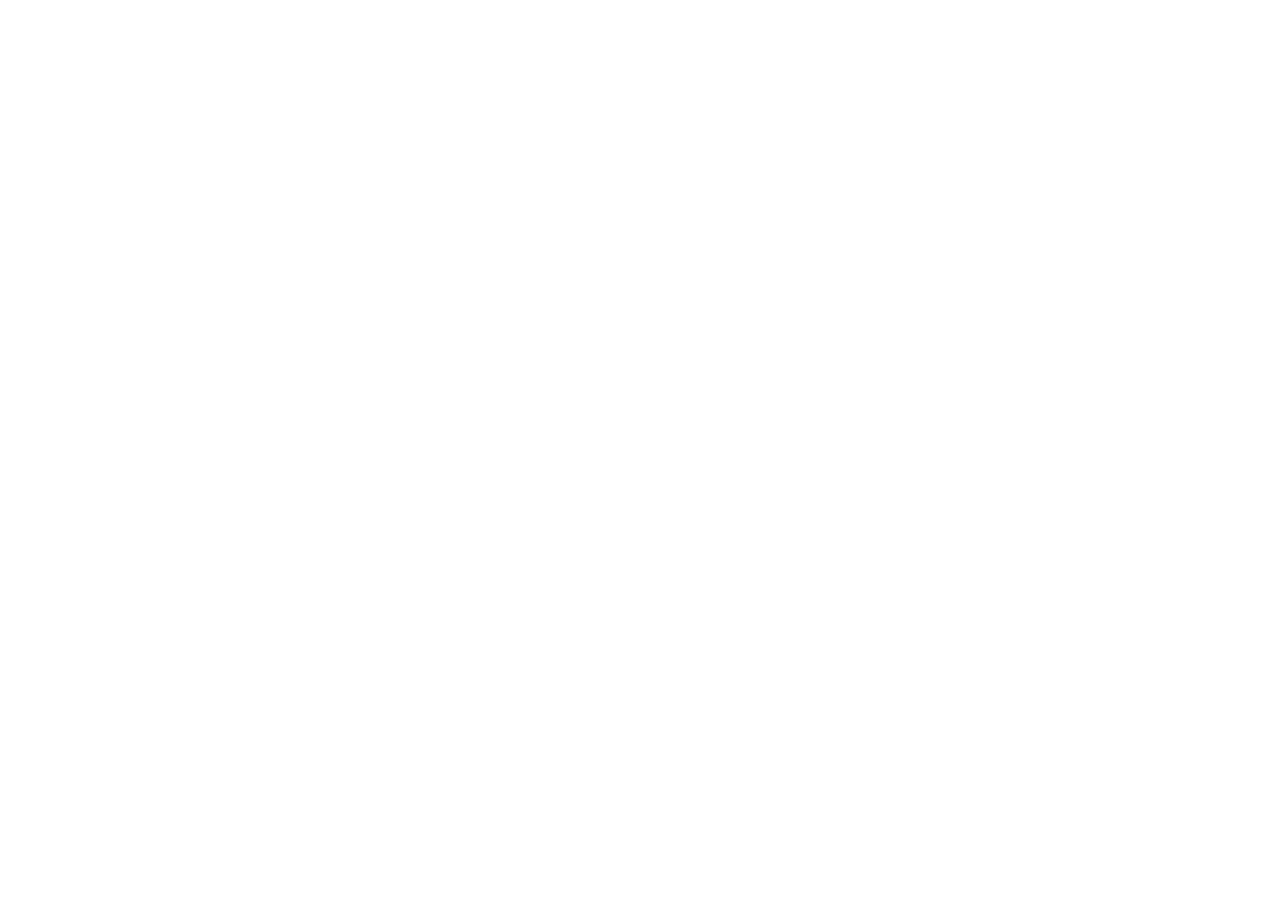
==== ex022/fundo003.html @ d61cd9d3 "Testando Fundos!" ====
<!DOCTYPE html>
<html lang="pt-br">
<head>
    <meta charset="UTF-8">
    <meta name="viewport" content="width=device-width, initial-scale=1.0">
    <title>Document</title>
</head>
<body>
    
</body>
</html>
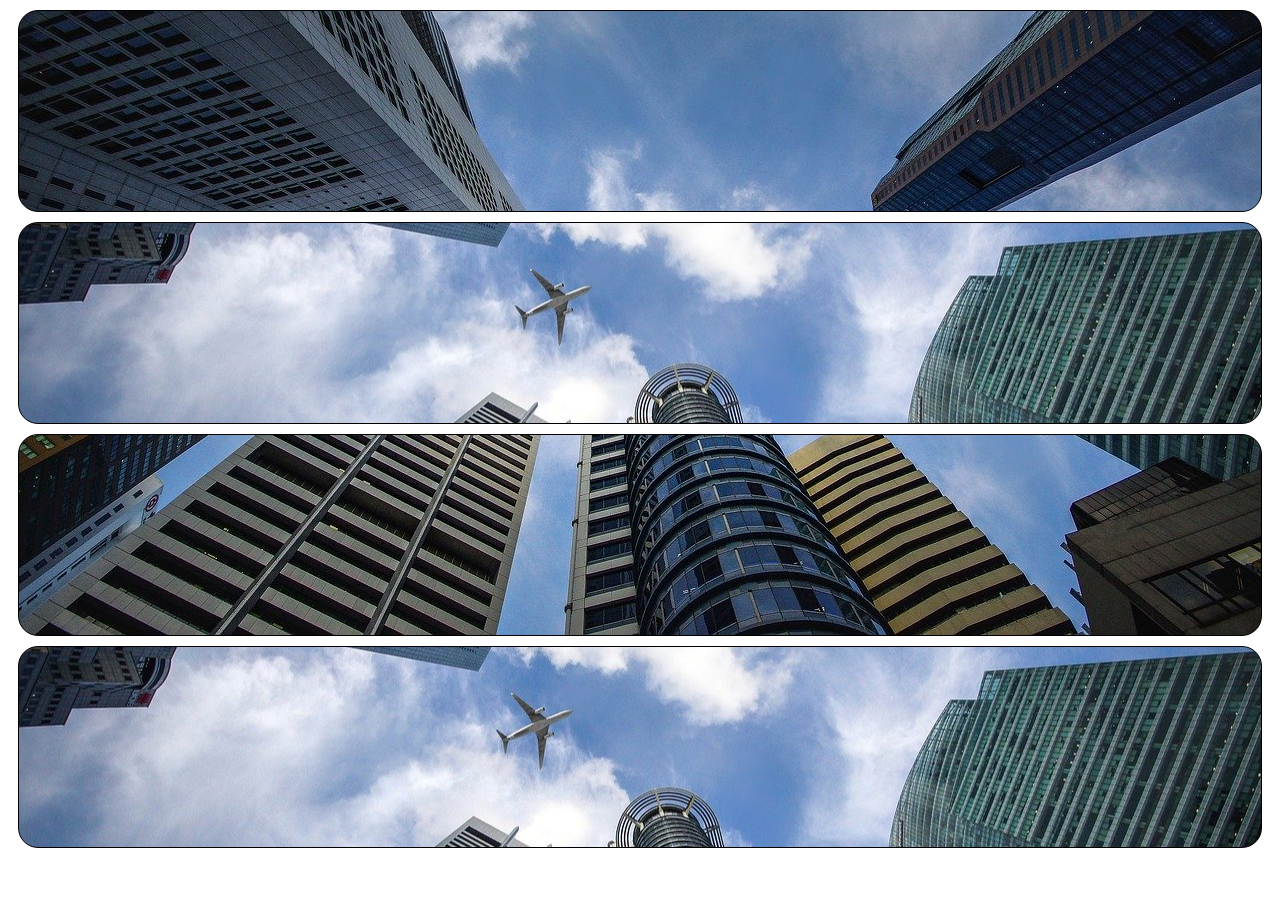
==== commit bbdcd44f: "PosicaodeFundos" ====
--- a/ex022/fundo003.html
+++ b/ex022/fundo003.html
@@ -3,9 +3,41 @@
 <head>
     <meta charset="UTF-8">
     <meta name="viewport" content="width=device-width, initial-scale=1.0">
-    <title>Document</title>
+    <title>Posição dos Fundos</title>
+    <style>
+        div.bloco{
+            background-image: url('imagens/wallpaper002.jpg');
+            height: 200px;
+            border: 1px solid black;
+            border-radius: 20px;
+            margin: 10px;
+        }
+        div#q1{
+            background-position: left top;
+        }
+        div#q2{
+            background-position: left center;
+        }
+        div#q3{
+            background-position: right bottom;
+        }
+        div#q4{
+            background-position: center center;
+        }
+    </style>
 </head>
 <body>
-    
+    <div class="bloco" id="q1">
+        
+    </div>
+    <div class="bloco" id="q2">
+        
+    </div>
+    <div class="bloco" id="q3">
+        
+    </div>
+    <div class="bloco" id="q4">
+        
+    </div>
 </body>
 </html>